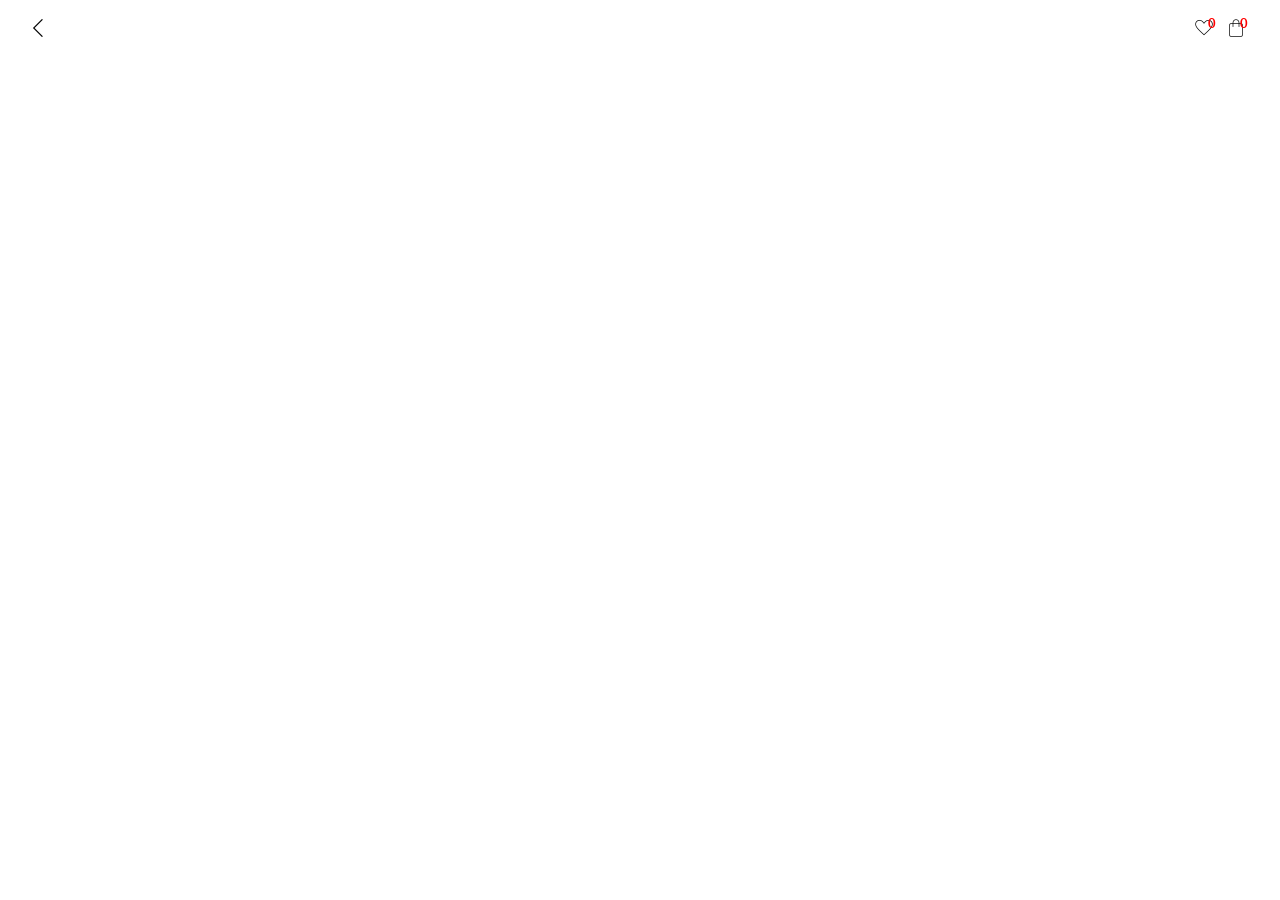
==== CPSS/dets.html @ aa3659e0 "Primeira versão do e-commerce" ====
<!DOCTYPE html>
<html lang="Pt-Br">

<head>
   <meta charset="UTF-8">
   <meta name="viewport" content="width=device-width, initial-scale=1.0">
   <link rel="stylesheet" href="../ASS/style.css">
   <link rel="stylesheet"
      href="https://fonts.googleapis.com/css2?family=Material+Symbols+Outlined:opsz,wght,FILL,GRAD@20..48,100..700,0..1,0..200" />
   <title> E-Store </title>
</head>

<body>

   <header class="dt-hedaer">
      <div class="face">
         <button class="button_Back">
            <span class="material-symbols-outlined"> arrow_back_ios </span>
         </button>

         <div class="navbar-dts">

            <button class="ver_fovorito link_carrinho">
               <span class="material-symbols-outlined">
                  favorite
               </span>

               <span class="numero_favorito">0</span>
            </button>

            <button class="verItensCarrinho link_carrinho">
               <span class="material-symbols-outlined"> shopping_bag </span>
               <span class="numeros_Itens numeros_carrinho"> </span>
            </button>
         </div>
      </div>
   </header>


   <main class="main-dts">
      <section class="face" id="id_detalhes_face"></section>

      <!-- section para carrinho de compra  -->
      <section class="carrinho">
         <div class="voltar">
            <div class="face">
               <button class="voltar_Button">
                  voltar
               </button>
            </div>
         </div>

         <div class="face" id="faceItens">
         </div>

         <!-- confirmar dados de compra  -->
         <div class="dadosDetalhes">
            <div class="dOremoverDetalhes">

            </div>

            <div class="face" id="face_Compra">
            </div>

         </div>

         <div class="dO_pagar">
            <button class="pagamento">
               comprar
            </button>
         </div>
      </section>

      <section class="sect_avisoAdicionar">
         <article class="face">
            <div class="processo"></div>
            <p class="avisoAdicionar"> Item adiconado ao carrinho </p>
         </article>
      </section>
   </main>

   <section class="ver_itens_carrinho">
      <div class="face ver_container">
         <article class="art_ver_remove">
            <button class="material-symbols-outlined b_ver_remover"> close </button>
         </article>

         <article class="art_container_ver">

         </article>
      </div>
   </section>

   <section class="sect_favorito">

      <div class="content_face">
         <div class="face face_container_button">
            <button class="remover_sect_favorito">
               <span class="material-symbols-outlined"> close </span>
            </button>
         </div>
      </div>

      <div class="face face_favorito"></div>
   </section>

   <script type="module" src="../JSS/dets.js"></script>
</body>

</html>
---- ASS/style.css ----
@import url('https://fonts.googleapis.com/css2?family=Arimo:ital,wght@0,400..700;1,400..700&family=Lato:ital,wght@0,100;0,300;0,400;0,700;0,900;1,100;1,300;1,400;1,700;1,900&family=Open+Sans:ital,wght@0,300..800;1,300..800&family=Public+Sans:ital,wght@0,100..900;1,100..900&display=swap');


* {
   margin: 0;
   padding: 0;
   box-sizing: border-box;
   -webkit-tap-highlight-color: transparent;
   font-family: "Lato", sans-serif;
}

:root {
   --color-body: #FFF;
   --color-primary: #F2F3F5;
   --color-secundary: #FAFAFA;
   --color-promacao: #F6ae24;
   --color_Add: #212628;
   --color-agora: #2126280e;
}


/* configuracoes gerais */

html {
   font-size: 16px;
}

html,
body {
   width: 100%;
}

body {
   background-color: var(--color-body);
}

.face {
   width: 95%;
   max-width: 1800px;
   margin: auto;
   overflow-x: hidden;
}



button {
   display: flex;
   align-items: center;
   justify-content: center;
   border: none;
   background-color: transparent;
   cursor: pointer;
}

input {
   border: none;
   background-color: transparent;
   outline: none;
}

img {
   background-color: var(--color-primary);
}


.material-symbols-outlined {
   font-variation-settings: 'wght' 100;

}



/* header */
.header {
   width: 100%;
   position: fixed;
   z-index: 1000;
   background-color: #fff;
}

.header>.face {
   display: grid;
   grid-template-columns: 2fr 1fr;
   height: 60px;
}

.dw-add-menu {
   display: flex;
   gap: 2rem;
   align-items: center;
}

.bt-add-menu .material-symbols-outlined {
   font-size: 1.8rem;
}

.logo {
   display: flex;
   justify-content: start;
   align-items: center;
   gap: 0.5rem;
}

.E-Store {
   font-size: 1.5rem;
   text-decoration: none;
   font-weight: 800;
   letter-spacing: 1px;
   text-transform: uppercase;
   color: rgb(27, 27, 247);
}

#label-input {
   width: 60%;
   padding: 0.1rem;
   background-color: var(--color-primary);
   border-radius: 30px;
}

#label-input>.face {
   display: flex;
   align-items: center;
   padding: 0.1rem 0;
}

.pesquisar {
   padding: 0.1rem;
   font-size: 0.9rem;
}

#inpuText {
   width: 90%;
}

.dw-navbar {
   display: flex;
   gap: 1rem;
   justify-content: flex-end;
   align-items: center;
}

.dw-navbar .material-symbols-outlined {
   font-size: 1.8rem;
}

#search {
   display: none;
}

.link_carrinho {
   position: relative;
   display: flex;
   align-items: center;
   justify-content: center;
}

.numeros_carrinho,
.numero_favorito {
   position: absolute;
   right: 0;
   transform: translateY(-5px);
   color: red;
   font-weight: 700;
   font-size: 0.8rem;
}

/* navbar-mobile */
.navbar-mobile {
   display: none;
}


/* navbar-scroll */
.header-scroll {
   position: relative;
   overflow-x: hidden;
   overflow-x: auto;
   display: flex;
   align-items: center;
   justify-content: start;
   scrollbar-width: none;
}

.header-scroll::-webkit-scrollbar {
   display: none;
}

#scroll-navbar {
   display: flex;
   gap: 0.5rem;
   position: absolute;
}

#links-scroll {
   font-size: 0.8rem;
   text-transform: lowercase;
   border-radius: 30px;
   background-color: var(--color-secundary);
   width: 160px;
   padding: 0.2rem 0;
}


/* main */
.main {
   width: 100%;
   padding-top: 120px;
}

/* sliders */
.carousel,
.carousel-inner,
.carousel-item {
   width: 100%;
}


.bannersImg {
   height: 50vh;
   width: 100%;
   background-color: var(--color-primary);
   max-height: 400px;
   border-radius: 30px;
   position: relative;
   overflow: hidden;
}

.imgBanner {
   position: absolute;
   width: 100%;
   height: 100%;
   object-fit: contain;
   border-radius: 30px;
   right: 0;
   transform: translateX(30%);
}

.container_banners {
   position: absolute;
   z-index: 1;
   width: 80%;
   height: 100%;
   top: 0;
   display: flex;
   align-items: start;
   justify-content: center;
   flex-direction: column;
   margin-left: 5%;
}

.container_Promo {
   color: #000;
   display: flex;
   flex-direction: column;
   font-size: 0.9rem;
   display: flex;
   flex-direction: column;
   padding: 0.5rem 2rem;
   position: absolute;
   left: 0;
}


.bannerHOne {
   font-size: 2rem;
}

.promo_preco {
   font-weight: bolder;
   font-size: 2.5rem;
}


.bannerButton {
   border: 1px solid var(--color-agora);
   color: #fff;
   font-size: 0.8rem;
   padding: 0.5rem 3rem;
   border-radius: 20px;
   margin-top: 5rem;
   background-color: #000000;
   position: absolute;
   transform: translateY(2.5rem);
}


/* dw-text-categorias */
.dw-text-categorias {
   display: flex;
   align-items: center;
}

.dw-text-categorias p {
   font-size: 1rem;
   color: #000000;
   font-weight: bolder;
}

.container_carrossel {
   position: relative;
}

.text-destaque {
   font-size: 0.8rem;
   font-weight: bolder;
   color: #000000;
}

.button_carrossel {
   position: absolute;
   top: 40%;
   z-index: 1;
   background-color: #000000;
}

.button_carrossel:hover {
   background-color: #0000008a;
}

.button_carrossel .material-symbols-outlined {
   font-size: 2rem !important;
   color: #fff;
   padding: 0.2rem;
}

.button_cr_rith {
   right: 0;
}


/* carrossel-categoria */
.carrossel-categoria {
   width: 100%;
   position: relative;
   height: 250px;
   overflow-x: hidden;
   overflow-x: auto;
   display: flex;
   align-items: center;
   justify-content: start;
   scrollbar-width: transparent;
   scroll-behavior: smooth;
   scroll-snap-type: x mandatory;
   overscroll-behavior-x: contain;
}

.carrossel-categoria::-webkit-scrollbar {
   display: none;
}

.itens-carrossel {
   position: absolute;
   display: flex;
   gap: 1rem;
   height: 100%;
}

#btt-itens-categorias {
   width: 200px;
   height: 100%;
   border-radius: 10px;
   display: flex;
   flex-direction: column;
   background-color: var(--color-primary);
   overflow: hidden;
   scroll-snap-align: start;
}

.imgCtg {
   width: 100%;
   height: 230px;
   object-fit: contain;
}

.textCt {
   left: 5px;
   font-size: 0.9rem;
   color: #000000;
}

/* text-destaque */
.text-destaque {
   font-size: 1rem;
}

.destaques {
   width: 100%;
   position: relative;
   margin-top: 1rem;
   height: 200px;
   overflow-x: hidden;
   overflow-x: auto;
   scrollbar-width: none;
}


.destaques::-webkit-scrollbar {
   display: none;
}


.itens-destaques {
   position: absolute;
   display: flex;
   gap: 0.5rem;
   height: 98%;
}

#itensDestaque {
   width: 180px;
   height: 100%;
   overflow: hidden;
}

.viewImg {
   width: 100%;
   height: 100%;
   border-radius: 10px;
   object-fit: contain;
}

.p_lista {
   padding-top: 0.8rem;
   font-weight: bolder;
   font-size: 0.9rem;
}

/* list-produtos */
.list-produtos,
.seg-lista {
   display: grid;
   grid-template-columns: repeat(5, 1fr);
   width: 100%;
   gap: 0.5rem;
   padding-top: 0.5rem;
}

#itensButton {
   display: flex;
   flex-direction: column;
   border-radius: 10px;
   overflow: hidden;
   background-color: var(--color-primary);
   height: fit-content;
}

.imgProdutos {
   height: 250px;
   object-fit: cover;
}

.detalhes-produtos {
   display: flex;
   align-items: center;
   justify-content: space-between;
   width: 90%;
}


.itenP {
   display: flex;
   flex-direction: column;
   align-items: start;
   flex-direction: column-reverse;
   padding: 0.8rem 0;
}

.precos-name {
   font-size: 0.9rem;
   text-align: start;
}

.icone-resultado span {
   font-size: 0.9rem;
}

/* banners */
.banners {
   width: 100%;
   display: grid;
   grid-template-columns: repeat(2, 1fr);
   padding: 1rem 0;
   gap: 0.5rem;
   margin-top: 1rem;
}

.bannersDois {
   width: 100%;
   height: 40vh;
   max-height: 400px;
   background-color: var(--color-primary);
   position: relative;
   overflow: hidden;
   border-radius: 30px;
}

.imgBannersDois {
   width: 100%;
   height: 100%;
   object-fit: contain;
   transform: translateX(30%);
}

.textoBanners {
   position: absolute;
   font-size: 1.2rem;
   font-weight: bold;
   top: 0;
   left: 5%;
   transform: translateY(5rem);
   color: #000;
   text-align: start;
   max-width: 40%;
}

/* sugestoes" */
.sugestoes {
   top: 0;
   position: fixed;
   width: 100%;
   height: 0;
   background-color: #fff;
   z-index: 1000;
   overflow: hidden;
}


.sugestoes-activo {
   height: 100vh;
}

.sugestoes>.face {
   padding: 1rem 0;
}

.article-inputs {
   width: 60%;
   background-color: var(--color-primary);
   margin: 0 auto;
   padding: 0.1rem;
   border-radius: 30px;
}

.article-inputs>.face {
   display: flex;
   gap: 2%;
   padding: 0.2rem;
}

#input-pesquisar {
   width: 88%;
}

/* dw-sugestoes */
.sugestoes_container {
   display: flex;
   align-items: center;
}

.dw-sugestoes {
   width: 60%;
   margin: 0 auto;
   padding-top: 2rem;
   display: flex;
   align-items: start;
   justify-content: center;
   flex-direction: column;
   gap: 0.5rem;
}

.dw-sugestoes button {
   width: 100%;
   padding: 0.8rem 0.5rem;
   align-items: start;
   justify-content: center;
   flex-direction: column;
   background-color: var(--color-secundary);
   margin-top: 0.1rem;
}


.marketing {
   width: 100%;
   height: 200px;
   background-color: var(--color-primary);
   margin: 1rem 0;
   display: grid;
   grid-template-columns: repeat(2, 1fr);
}

.bannesTres {
   width: 100%;
   height: 100%;
   object-fit: cover;
}


/*footer  */
.footer {
   width: 100%;
   padding-top: 1rem;
   background: #111;
   margin-top: 2rem;
}

.footer-container {
   display: grid;
   grid-template-columns: repeat(auto-fit, minmax(220px, 1fr));
   gap: 30px;
}

.footer-box h2,
.footer-box h3 {
   margin-bottom: 15px;
   color: #fff;
}

.footer-box p,
.footer-box li {
   color: #bdbdbd;
   font-size: 14px;
}

.footer-box ul {
   list-style: none;
   padding: 0;
}

.footer-box ul li {
   margin-bottom: 10px;
}

.footer-box a {
   text-decoration: none;
   color: #bdbdbd;
}

.footer-box a:hover {
   color: white;
}

.footer-social {
   display: flex;
   gap: 12px;
   margin-top: 15px;
}

.footer-social span {
   cursor: pointer;
}

.footer-bottom {
   border-top: 1px solid #333;
   margin-top: 30px;
   padding-top: 20px;
   text-align: center;
   color: #888;
}


/*  congiguaroes da pagina dt  */
/* dt-hedaer  */
.dt-hedaer {
   width: 100%;
   position: fixed;
   top: 0;
   z-index: 50;
   background-color: var(--color-body);
   z-index: 1000;
}

.dt-hedaer>.face {
   width: 95%;
   margin: 0 auto;
   padding: 1rem 0;
   display: flex;
   align-items: center;
   justify-content: space-between;
}

.navbar-dts {
   display: flex;
   align-items: center;
   gap: 0.5rem;
}

/* main-dts */
.main-dts {
   width: 100%;
}

.dO_detlhes {
   display: grid;
   grid-template-columns: 1fr 2fr;
   gap: 0.5rem;
}

.dt_sliders {
   overflow: hidden;
   position: relative;
}

.buttons_Carrossel {
   width: 100%;
   position: absolute;
   z-index: 1000;
   top: 40%;
   display: flex;
   align-items: center;
   justify-content: space-between;
}

.button_Geral {
   padding: 1rem;
   font-size: 1.5rem;
}

.carrossel_Imgs {
   width: 100%;
   display: flex;
   overflow-x: auto;
   scroll-snap-type: x mandatory;
   scroll-behavior: smooth;
   scrollbar-width: none;
   gap: 0.5rem;
   padding-top: 4rem;
}

.carrossel_Imgs::-webkit-scrollbar {
   display: none;
}

.container_imgs {
   width: 100%;
   height: 400px;
   scroll-snap-align: center;
}

.art_descricao {
   padding: 5rem;
}

.nomeIten {
   padding-top: 0.5rem;
   font-size: 1rem;
}

.precoIten {
   padding-top: 0.5rem;
   font-size: 1rem;
}

.descricaoIten {
   padding-bottom: 1rem;
   padding-top: 0.5rem;
   font-size: 1rem;
}

.itensTamanhos {
   position: relative;
   margin: 1rem 0;
   overflow-x: hidden;
   width: 100%;
   height: 60px;
}

.itensTamanhos>.face {
   display: flex;
   margin: 0;
   gap: 0.5rem;
   height: 40px;
   overflow-x: auto;
   position: absolute;
}

.input_None {
   display: none;
}

.label_cores,
.label_tamanhos {
   border-radius: 30px;
   font-size: 0.8rem;
   cursor: pointer;
   display: flex;
   padding: 0 1rem;
   align-items: center;
   justify-content: center;
   text-transform: capitalize;
   background-color: var(--color-secundary);
}

.selecionarActivo {
   background-color: var(--color_Add);
   color: #fff;
   transition: .2s all ease-in-out;
}

.buttons_Finais>.face {
   display: flex;
   gap: 0.5rem;
}

.buttonAdds {
   padding: 0.5rem 2rem;
   font-size: 0.9rem;
   display: flex;
   align-items: center;
   justify-content: center;
}

.add_favorito {
   border: 1px solid var(--color_Add);
   border-radius: 50%;
   width: 40px;
   height: 40px;
   display: flex;
   justify-content: center;
   align-items: center;
}

.comprar_Agora {
   border-radius: 30px;
   background-color: var(--color-agora);
   color: #000;
}

.add_Carrinho {
   border-radius: 30px;
   background-color: var(--color_Add);
   font-size: 0.9rem;
   color: var(--color-secundary);
}

.sect_avisoAdicionar {
   display: none;
}

.activo_avisoAdicionar {
   position: fixed;
   top: 0;
   display: flex;
   align-items: center;
   justify-content: center;
   width: 100%;
   height: 100%;
   z-index: 1000;
}

.sect_avisoAdicionar>.face {
   max-width: 300px;
   max-height: 250px;
   padding-top: 1rem;
   display: flex;
   flex-direction: column;
   align-items: center;
   justify-content: center;
   background-color: #000000e8;
   opacity: 0.9;
}

.processo {
   width: 25px;
   height: 25px;
   border: 1px solid #fff;
   background-color: transparent;
   border-radius: 50%;
   border-top: 1px solid transparent;
   animation: roda 1s linear infinite;
}

@keyframes roda {
   100% {
      transform: rotate(360deg);
   }
}

.processo_none {
   display: none;
}

.avisoAdicionar {
   font-size: 0.7rem;
   color: #fff;
}



/* dw-detalhes */
.section-dados {
   width: 100%;
   height: 0;
   position: fixed;
   bottom: 0;
   background-color: var(--color-secundary);
   overflow: hidden;
}

/* carrinho */
.carrinho {
   width: 100%;
   overflow: hidden;
   position: fixed;
   left: 0;
   right: 0;
   height: 0;
   background-color: var(--color-body);
   overflow-y: auto;
   z-index: 1000;
   bottom: 0;
   transition: 1s ease-in-out;
   scrollbar-width: none;
}

.carrinho::-webkit-scrollbar {
   display: none;
}

/* abrir a pagina de itens carrinho */
.carrinhoActivo {
   height: 100%;
   transition: 1s ease-in-out;
}

.carrinho>.face {
   gap: 0.1rem;
   display: grid;
   grid-template-columns: repeat(2, 1fr);
   padding: 2rem 0;
   gap: 1rem;
   overflow-y: auto;
}

.voltar {
   width: 100%;
   padding: 1rem 0;
}


.itensCarrinho {
   width: 100%;
   background-color: var(--color-secundary);
   padding: 0.5rem 0;
}


.itensCarrinho>.face {
   display: flex;
   align-items: center;
   justify-content: space-between;
}

.dw_carrinho {
   display: flex;
   align-items: center;
   gap: 0.5rem;
}

.img_carrinho {
   width: 60px;
   height: 60px;
   object-fit: contain;
}

.botaos_carrinho {
   font-size: 1.2rem !important;
   padding: 0.5rem 0;
}

.do_ver {
   display: flex;
   align-items: center;
   gap: 0.2rem;
}

.do_ver span {
   font-size: 0.8rem;
}

.dO_quantidade {
   border: 1px solid black;
   border-radius: 30px;
   display: flex;
   align-items: center;
   justify-content: space-between;
   padding: 0.2rem;
   width: 50px;
   display: flex;
   align-items: center;
   justify-content: center;
}

.span_quantidade {
   font-size: 0.8rem !important;
}

.removerItens {
   padding: 1rem 0.9rem;
}

.dOItens_fadeUP {
   transform: scale(0.9) translateY(5px);
   transition: .2s ease-in-out;
   opacity: 0;
}

.dOItens_fadeUP>.face {
   display: none;
}

.dadosDetalhes {
   width: 100%;
   height: 0;
   overflow: hidden;
   position: fixed;
   bottom: 0;
   transition: 1s ease-in-out;
}

.confirmarDados_Activo {
   height: 80vh;
   background-color: var(--color-body);
   position: fixed;
   bottom: 0;
   transition: 1s all ease-in-out;
   z-index: 50;
   overflow-y: auto;
   scrollbar-width: none;
}

.confirmarDados_Activo::-webkit-scrollbar {
   display: none;
}

.dOremoverDetalhes {
   width: 95%;
   max-width: 1800px;
   margin: 0 auto;
   padding: 0.5rem 0;
   display: flex;
   align-items: center;
   justify-content: flex-end;
}

.removerDetalhes {
   padding: 0.5rem;
   font-size: 1rem;
}

.dadosDetalhes>.face {
   display: grid;
   grid-template-columns: repeat(2, 1fr);
}


.dO_dt_Compra {
   padding: 2rem 0;
}

.dO_spanTotal {
   padding: 1rem 0;
}

.spanTotal {
   font-size: 1rem;
   color: #000;
   font-weight: 500;
}

.dO_daddosUsuario {
   padding: 2rem 0;
}

.dO_contactos {
   display: flex;
   flex-direction: column;
   gap: 0.5rem;
   margin: 2rem;
}

.inputDadosUser {
   background-color: var(--color-secundary);
   border-radius: 30px;
   width: 100%;
   max-width: 400px;
   display: flex;
   align-items: center;
   justify-content: center;
}

.inputDadosUser>.face {
   background-color: transparent;
   width: 90%;
   padding: 0.5rem 0;
   font-size: 0.9rem;
}

.aviso {
   font-size: 0.8rem;
   color: red;
   padding: 0.2rem 0;
}

.inputImage {
   display: none;
}

.dO_buttonSubmit {
   width: 100%;
   align-items: center;
   justify-content: center;
   display: flex;
}

.buttonSubmit {
   width: 100%;
   max-width: 400px;
   background-color: var(--color_Add);
   color: #fff;
   padding: 1rem 0;
   border-radius: 30px;
}

.labelUsuario,
.labelPgamento {
   font-size: 0.9rem;
   cursor: pointer;
}


.dO_pagamento_title {
   padding: 1rem 0;
   font-size: 1rem;
}

.dO_metPagamento,
.dO_Envio,
.dO_Cidade {
   display: flex;
   gap: 0.5rem;
}

.labelPgamento,
.labelEnvio,
.labelCidade {
   padding: 0.5rem;
   border-radius: 30px;
   font-size: 0.9rem;
}

.labelEnvio,
.labelCidade {
   cursor: pointer;
}

.dadosPagamento {
   padding: 1rem 0;
   display: flex;
   flex-direction: column;
   gap: 0.2rem;
}

.nomeConta {
   font-size: 0.9rem;
   font-weight: bolder;
}

.numeroConta {
   font-size: 0.9rem;
   font-weight: bolder;
}

.textoEntrega,
.rastreio {
   font-size: 0.8rem;
   color: rgb(1, 165, 1);
   font-weight: bold;
   padding: 1rem 0;
}

.dO_InfCidade {
   padding: 0.5rem 0;
}

.entregaEstimada,
.entrega {
   font-size: 0.8rem;
   font-weight: bolder;
}


.dO_pagar {
   width: 100%;
   position: static;
   padding-bottom: 1rem;
   opacity: 0;
   height: 0;
}

.dO_pagar_Activo {
   width: 100%;
   position: fixed;
   bottom: 0;
   opacity: 1;
   height: 80px;
}

.dO_pagar_Activo .pagamento {
   transform: translateY(-0px);
   transition: .2s all ease-in-out;
}

.pagamento {
   margin: 0 auto;
   width: 90%;
   max-width: 600px;
   background-color: var(--color_Add);
   color: #fff;
   font-size: 0.9rem;
   padding: 1rem 0;
   transform: translateY(60px);
   border-radius: 30px;
}

/* configuracao da pagina ver_itens_carrinho */
.ver_itens_carrinho {
   position: fixed;
   width: 100%;
   z-index: 1000;
   height: 100vh;
   top: 0;
   display: none;
   align-items: center;
   justify-content: center;
}

.ver_itens_carrinho_activo {
   display: flex;
}

.ver_itens_carrinho>.face {
   width: 80%;
   height: 80%;
   background-color: var(--color-body);
   margin: 0 auto;
   padding: 2rem 1rem;
   box-shadow: 0.5px 0px 2px 0.5px rgb(3, 0, 0);
   opacity: 0;
   transform: scale(0.5);
}

.ok {
   transition: .2s !important;
   opacity: 1 !important;
   transform: scale(1) !important;
}

.art_ver_remove {
   width: 100%;
   display: flex;
   align-items: center;
   justify-content: flex-end;
}

.art_container_ver {
   display: grid;
   grid-template-columns: 1fr 2fr;
   gap: 0.5rem;
}

.obsImg {
   width: 300px;
   height: 400px;
   object-fit: contain;
}

.dw_obs_container {
   display: flex;
   flex-direction: column;
   gap: 0.5rem;
}

.obs_preco_moeda {
   display: flex;
   align-items: center;
}

/* configuraceos da pagina de favoritos */
.sect_favorito {
   width: 100%;
   height: 0vh;
   position: fixed;
   bottom: 0;
   background-color: var(--color-body);
   z-index: 1000;
   transition: 1s ease-in-out;
}

.sect_favorito_activo {
   height: 100vh;
   transition: 1s ease-in-out;
}

.content_face {
   position: absolute;
   width: 100%;
}

.face_container_button {
   padding: 0.5rem 0;
   display: flex;
   align-items: center;
   justify-content: flex-end;
}

.remover_sect_favorito {
   font-size: 2.5rem;
}


.face_favorito {
   padding-top: 2.5rem;
   align-items: start !important;
   justify-content: start !important;
   display: grid;
   grid-template-columns: repeat(2, 1fr);
   gap: 0.5rem;
   scrollbar-width: none;
}

.face_favorito::-webkit-scrollbar {
   display: none;
}

.fv_container {
   background-color: var(--color-secundary);
   padding: 0.5rem;
}

.fv_container>.face {
   display: flex;
   justify-content: space-between;
}

.fv_dOne {
   display: flex !important;
   align-items: center;
   gap: 0.5rem;
}


.fv_img {
   width: 60px;
   height: 60px;
   object-fit: contain;
}

.fv_span_iten {
   font-size: 0.9rem;
}


.fv_dOButtons {
   padding: 0.5rem;
   font-size: 1rem;
}

.mensagemExiste {
   color: #fff;
   font-size: 0.9rem;
}

/* configuaraces para a pagina de pesquisa */
/* header-search */
.header-search {
   width: 100%;
}

.header-search>.face {
   display: flex;
   justify-content: space-between;
   align-items: center;
   padding: 1rem 0;
}


.navbar-icones-search {
   display: flex;
   gap: 0.5rem;
}

/* main-search */
.main-search {
   width: 100%;
}

.main-search>.face {
   padding: 2rem 0;
   width: 95%;
}


.dw-resultado {
   width: 100%;
   display: grid;
   grid-template-columns: repeat(5, 1fr);
   gap: 0.5rem;
}

.face .material-symbols-outlined {
   font-size: 1.5rem;
}

/* search-dwInput */
.search-dwInput {
   width: 40vw;
   max-width: 400px;
   border-radius: 30px;
   padding: 0.1rem 0;
   background-color: var(--color-primary);
}

.search-dwInput>.face {
   display: flex;
   padding: 0.2rem 0;
   align-items: center;
}

.itens-resultado {
   border-radius: 10px;
   overflow: hidden;
   display: flex;
   flex-direction: column;
   background-color: var(--color-primary);
}

.img-resultado {
   object-fit: contain;
   height: 250px;
}

.detalhes-resultado {
   display: flex;
   align-items: center;
   justify-content: space-between;
   width: 95%;
   padding: 0.5rem 0;
}

.p-detalhe-resultado {
   display: flex;
   flex-direction: column;
   align-items: start;
   justify-content: center;
}

.name-iten,
.preco-iten {
   font-size: 0.9rem;
}

/* configuracoes para a pagina filter */
.header-filter {
   width: 100%;
}

.header-filter>.face {
   display: flex;
   align-items: center;
   justify-content: space-between;
   padding: 1rem 0;
}

.itens-face {
   display: flex;
   align-items: center;
   gap: 0.5rem;
}

.scroll-filter {
   width: 100%;
   position: relative;
   width: 95%;
   max-width: 1800px;
   margin: 0 auto;
   scrollbar-width: none;
   overflow-x: hidden;
   overflow-x: auto;
   height: 50px;
}

.scroll-filter::-webkit-scrollbar {
   display: none;
}

.navbar-fillter {
   display: flex;
   gap: 0.1rem;
   position: absolute;
}

.button_filter {
   width: 160px;
   padding: 0.2rem 0;
   border-radius: 30px;
   background-color: var(--color-primary);
   font-size: 0.9rem;
}


.main-fillter {
   width: 100%;
}

/* container-fillter */
.container-fillter {
   display: grid;
   grid-template-columns: repeat(5, 1fr);
   gap: 0.5rem;
}


#buttonsFilter {
   display: flex;
   flex-direction: column;
   border-radius: 5px;
   overflow: hidden;
   background-color: var(--color-primary);
}

.imgFillter {
   object-fit: contain;
   height: 250px;
}

.dwFillter {
   width: 100%;
   display: flex;
   align-items: center;
   justify-content: space-between;
   padding: 0.5rem 0;
   width: 95%;
}

.pwFillter {
   display: flex;
   flex-direction: column;
   padding: 0.1rem;
   align-items: start;
   justify-content: start;
}

.spanFillter {
   font-size: 0.9rem;
}


@media (max-width: 1224px) {

   .carousel-inner img {
      max-height: 300px;
   }

   .imgBanner {
      position: absolute;
      width: 100%;
      height: 100%;
      object-fit: contain;
      border-radius: 30px;
      right: 0;
      transform: translateX(30%);
   }

   .bannerHOne {
      font-size: 2rem;
   }

   /* banners */
   .banners {
      grid-template-columns: 1fr;
   }

   .banners .dO-banners {
      display: none;
   }

   /* list-produtos */
   .list-produtos,
   .seg-lista {
      grid-template-columns: repeat(4, 1fr);
   }


   .imgProdutos {
      width: 100%;
      height: 50vh;
      max-height: 200px;
   }

   /* dO-detalhes */
   /* dO_detlhes  configuaracao da pagiana de detalhes */
   .dO_detlhes {
      grid-template-columns: repeat(1, 1fr);
   }

   .art_descricao {
      padding: 0;
   }

   /* segestoes */
   .article-inputs {
      width: 80%;
   }

   .dw-sugestoes {
      width: 80%;
   }


   /* padgina de resultado */
   .dw-resultado {
      grid-template-columns: repeat(4, 1fr);
   }


   .img-resultado {
      width: 100%;
      height: 40vh;
      max-height: 250px;
   }

   /* container-fillter */
   .container-fillter {
      display: grid;
      grid-template-columns: repeat(4, 1fr);
      gap: 0.5rem;
   }

}


@media (max-width : 789px) {

   html {
      font-size: 15px;
   }

   #label-input {
      display: none;
   }

   #search {
      display: flex;
   }

   .header-search>.face {
      display: grid;
      grid-template-columns: 0.5fr 2fr 1fr;
   }

   .search-dwInput {
      width: 100%;
   }

   .none_mobile {
      display: none;
   }

   /* navbar-mobile */
   .navbar-mobile {
      display: grid;
      grid-template-columns: repeat(4, 1fr);
      position: fixed;
      width: 100%;
      left: 0;
      bottom: 0;
      padding: 1rem 0;
      background-color: #fff;
   }

   .dw-navbar-mobile {
      display: flex;
      flex-direction: column;
      align-items: center;
      justify-content: center;
   }

   .link-mobile .material-symbols-outlined {
      font-size: 1.8rem;
   }

   .span-mobile {
      font-size: 0.8rem;
   }

   /* main */
   .bannersImg {
      width: 100%;
      max-height: 200px;
      background-color: var(--color-primary);
      border-radius: 30px;
      position: relative;
   }

   .imgBanner {
      transform: translateX(40%);
      object-fit: cover;
   }

   .bannerHOne {
      font-size: 1.5rem;
   }

   .promo_percemtagem {
      max-width: 200px;
   }

   .bannerButton {
      position: absolute;
      bottom: 10px;
      transform: translateY(0);
   }

   /* list-produtos */
   .list-produtos,
   .seg-lista {
      grid-template-columns: repeat(3, 1fr);
   }

   /* dO-detalhes */
   /* dO_detlhes  configuaracao da pagiana de detalhes */
   .main-dts {
      padding-bottom: 5.5rem;
   }

   .dO_detlhes {
      grid-template-columns: repeat(1, 1fr);
   }

   .carrossel_Imgs {
      padding-top: 0 !important;
   }

   .buttons_Finais {
      width: 100%;
      position: fixed;
      bottom: 0;
      left: 0;
      background-color: var(--color-body);
   }

   .buttons_Finais>.face {
      padding: 1rem 0;
      display: grid;
      grid-template-columns: 0.5fr 1fr 2fr;
   }

   .buttonAdds {
      padding: 0.5rem 0.2rem;
   }

   /* carrinho */
   .carrinho>.face {
      gap: 0.1rem;
      display: grid;
      grid-template-columns: repeat(1, 1fr);
      padding: 2rem 0;
      gap: 1rem;
   }

   .itensCarrinho {
      display: flex;
      align-items: center;
      justify-content: center;
   }

   .itensCarrinho>.face {
      display: flex;
      align-items: center;
      justify-content: space-between;
   }

   .img_Nome {
      display: grid;
      grid-template-columns: repeat(4, 1fr);
      align-items: center;
      gap: 0.2rem;
   }

   .img_Iten {
      width: 50px;
      height: 50px;
   }

   .p_nome_preco {
      display: flex;
      align-items: center;
      gap: 0.5rem;
   }

   .iten_nome,
   .iten_preco,
   .spansItens {
      font-size: 0.7rem;
   }


   .removerItens {
      padding: 1rem 0.5rem;
   }

   .dO_pagar {
      position: absolute;
      width: 100%;
      padding: 2rem 0;
   }

   .dadosDetalhes>.face {
      display: grid;
      grid-template-columns: repeat(1, 1fr);
   }

   /* segestoes */
   .article-inputs {
      width: 100%;
   }

   .dw-sugestoes {
      width: 100%;
   }


   .footer>.face {
      padding-bottom: 4rem;
   }


   /* pagina de resultado */
   .dw-resultado {
      grid-template-columns: repeat(4, 1fr);
   }

   .img-resultado {
      width: 100%;
      height: 200px;
   }

   /* container-fillter */
   .container-fillter {
      display: grid;
      grid-template-columns: repeat(2, 1fr);
      gap: 0.5rem;
   }

   /* configuracoes da pagina de lista de favorito */
   .face_favorito {
      grid-template-columns: repeat(1, 1fr);
   }

   .art_container_ver {
      display: grid;
      grid-template-columns: 1fr;
      gap: 0.5rem;
   }
}



@media (max-width : 540px) {

   .banners .carousel-item img {
      max-height: 200px;
   }

   .items-list-produtos img {
      width: 100%;
      height: 250px;
   }

   /* list-produtos */
   .list-produtos,
   .seg-lista {
      grid-template-columns: repeat(2, 1fr);
   }

   .bannersDois {
      max-height: 200px;
   }

   .textoBanners {
      font-size: 1rem;
      transform: translateY(2.5rem);
      max-width: 60%;
   }

   /* padgina de resultado */
   .dw-resultado {
      grid-template-columns: repeat(2, 1fr);
   }

   .img-resultado {
      width: 100%;
      height: 40vh;
      max-height: 300px;
   }

   /* container-fillter */
   .container-fillter {
      display: grid;
      grid-template-columns: repeat(2, 1fr);
      gap: 0.5rem;
   }

}

@media (max-width : 500px) {

   /* padgina de resultado */
   .dw-resultado {
      grid-template-columns: repeat(2, 1fr);
   }

   .img-resultado {
      width: 100%;
      height: 50vh;
      max-height: 250px;
   }

}

.processo_None {
   display: none;
}
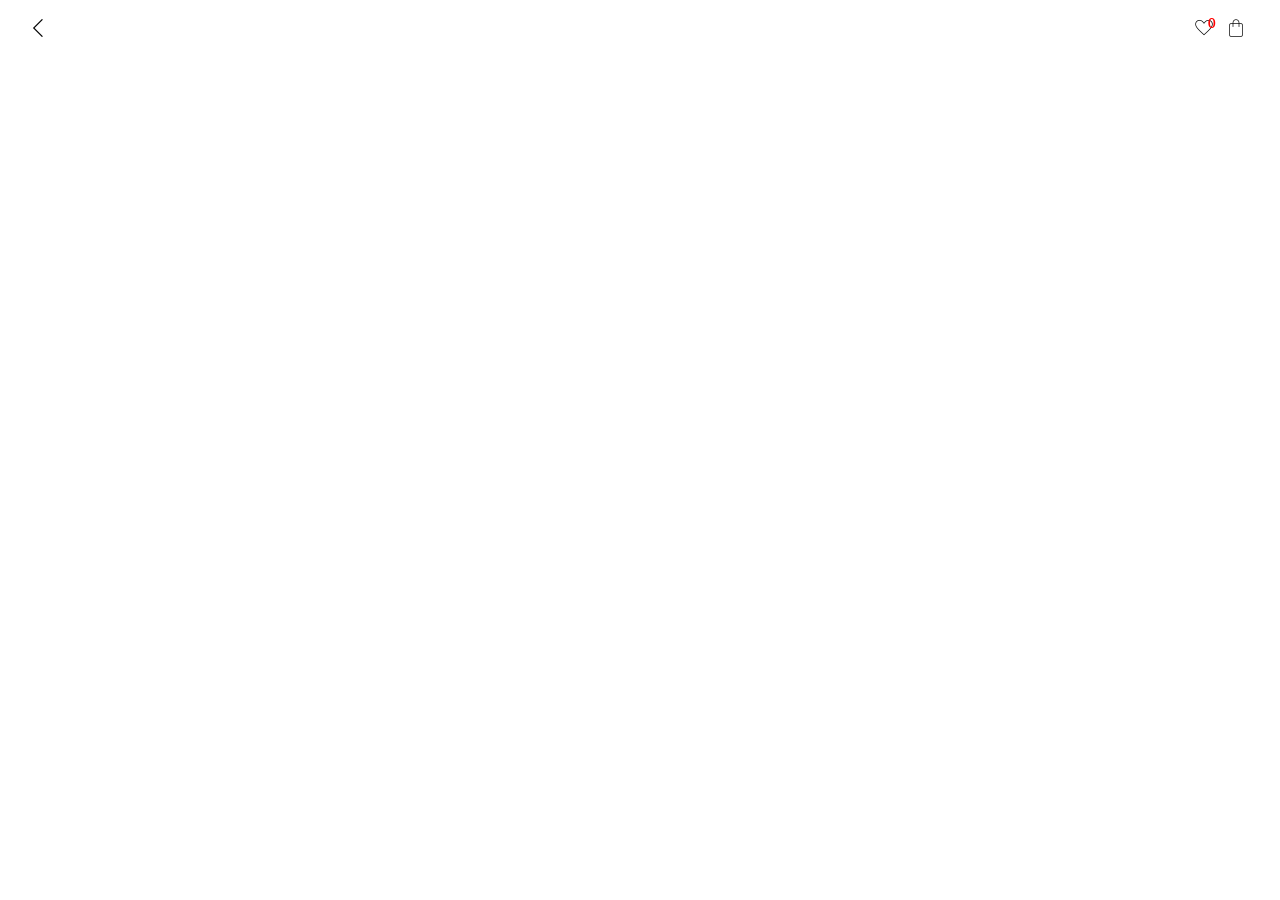
==== commit 203bc674: "update: melhorias no e-commerce" ====
--- a/CPSS/dets.html
+++ b/CPSS/dets.html
@@ -20,56 +20,26 @@
 
          <div class="navbar-dts">
 
-            <button class="ver_fovorito link_carrinho">
+            <button class="verItens link_carrinho" value="favoritos">
                <span class="material-symbols-outlined">
                   favorite
                </span>
 
-               <span class="numero_favorito">0</span>
+               <span class="numero_favorito numero_itens" data-nome="favorito">0</span>
             </button>
 
-            <button class="verItensCarrinho link_carrinho">
+            <button class="verItens link_carrinho" value="carrinho">
                <span class="material-symbols-outlined"> shopping_bag </span>
-               <span class="numeros_Itens numeros_carrinho"> </span>
+               <span class="verItens numeros_carrinho numero_itens" data-nome="carrinho"> </span>
             </button>
          </div>
       </div>
    </header>
 
 
-   <main class="main-dts">
+
+   <main class=" main-dts main_gerl_container">
       <section class="face" id="id_detalhes_face"></section>
-
-      <!-- section para carrinho de compra  -->
-      <section class="carrinho">
-         <div class="voltar">
-            <div class="face">
-               <button class="voltar_Button">
-                  voltar
-               </button>
-            </div>
-         </div>
-
-         <div class="face" id="faceItens">
-         </div>
-
-         <!-- confirmar dados de compra  -->
-         <div class="dadosDetalhes">
-            <div class="dOremoverDetalhes">
-
-            </div>
-
-            <div class="face" id="face_Compra">
-            </div>
-
-         </div>
-
-         <div class="dO_pagar">
-            <button class="pagamento">
-               comprar
-            </button>
-         </div>
-      </section>
 
       <section class="sect_avisoAdicionar">
          <article class="face">
@@ -79,29 +49,23 @@
       </section>
    </main>
 
-   <section class="ver_itens_carrinho">
-      <div class="face ver_container">
-         <article class="art_ver_remove">
-            <button class="material-symbols-outlined b_ver_remover"> close </button>
-         </article>
 
-         <article class="art_container_ver">
+   <section class="section_list_geral">
 
-         </article>
-      </div>
-   </section>
+      <div class="container_face_list face">
 
-   <section class="sect_favorito">
-
-      <div class="content_face">
-         <div class="face face_container_button">
-            <button class="remover_sect_favorito">
-               <span class="material-symbols-outlined"> close </span>
+         <div class="container_remove_list">
+            <button class="verItens" value="remover">
+               <span class="material-symbols-outlined b_ver_remover"> close </span>
             </button>
          </div>
+
+         <div class="container_auto_list">
+
+         </div>
+
       </div>
 
-      <div class="face face_favorito"></div>
    </section>
 
    <script type="module" src="../JSS/dets.js"></script>
